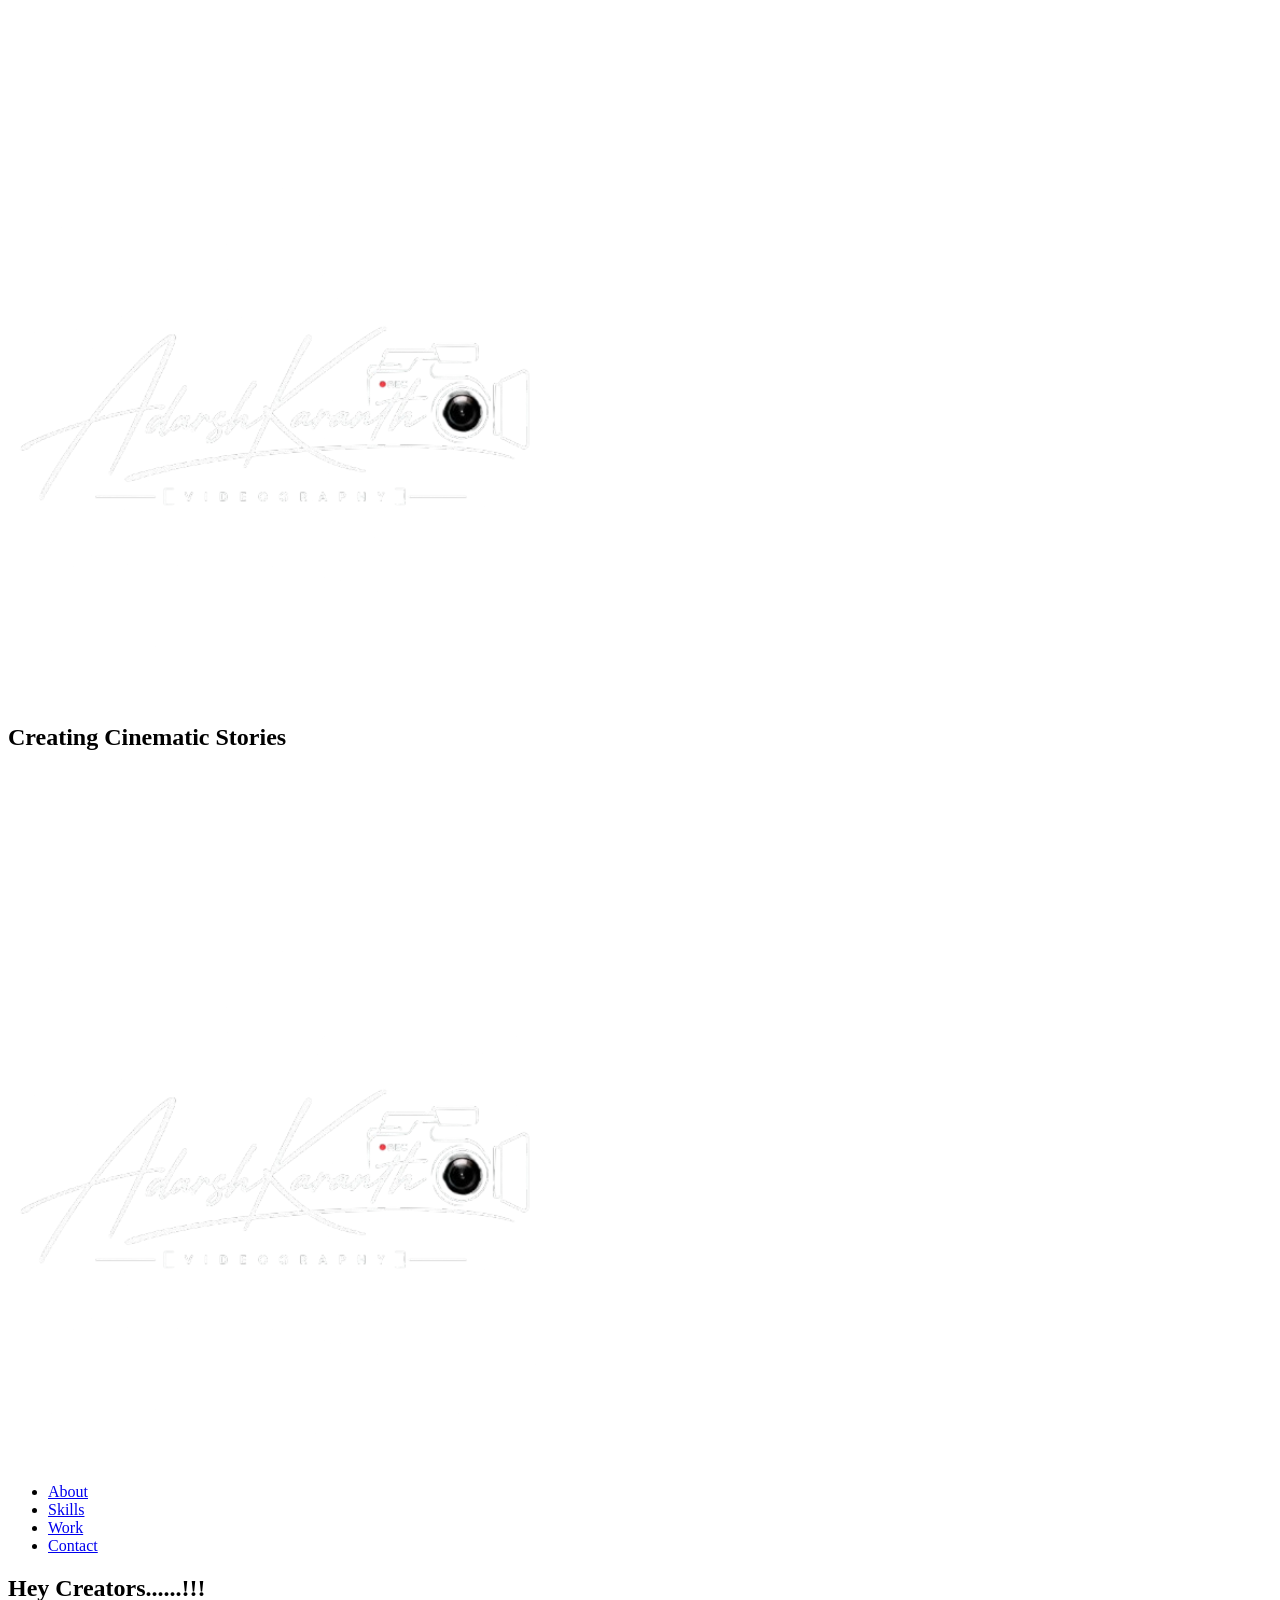
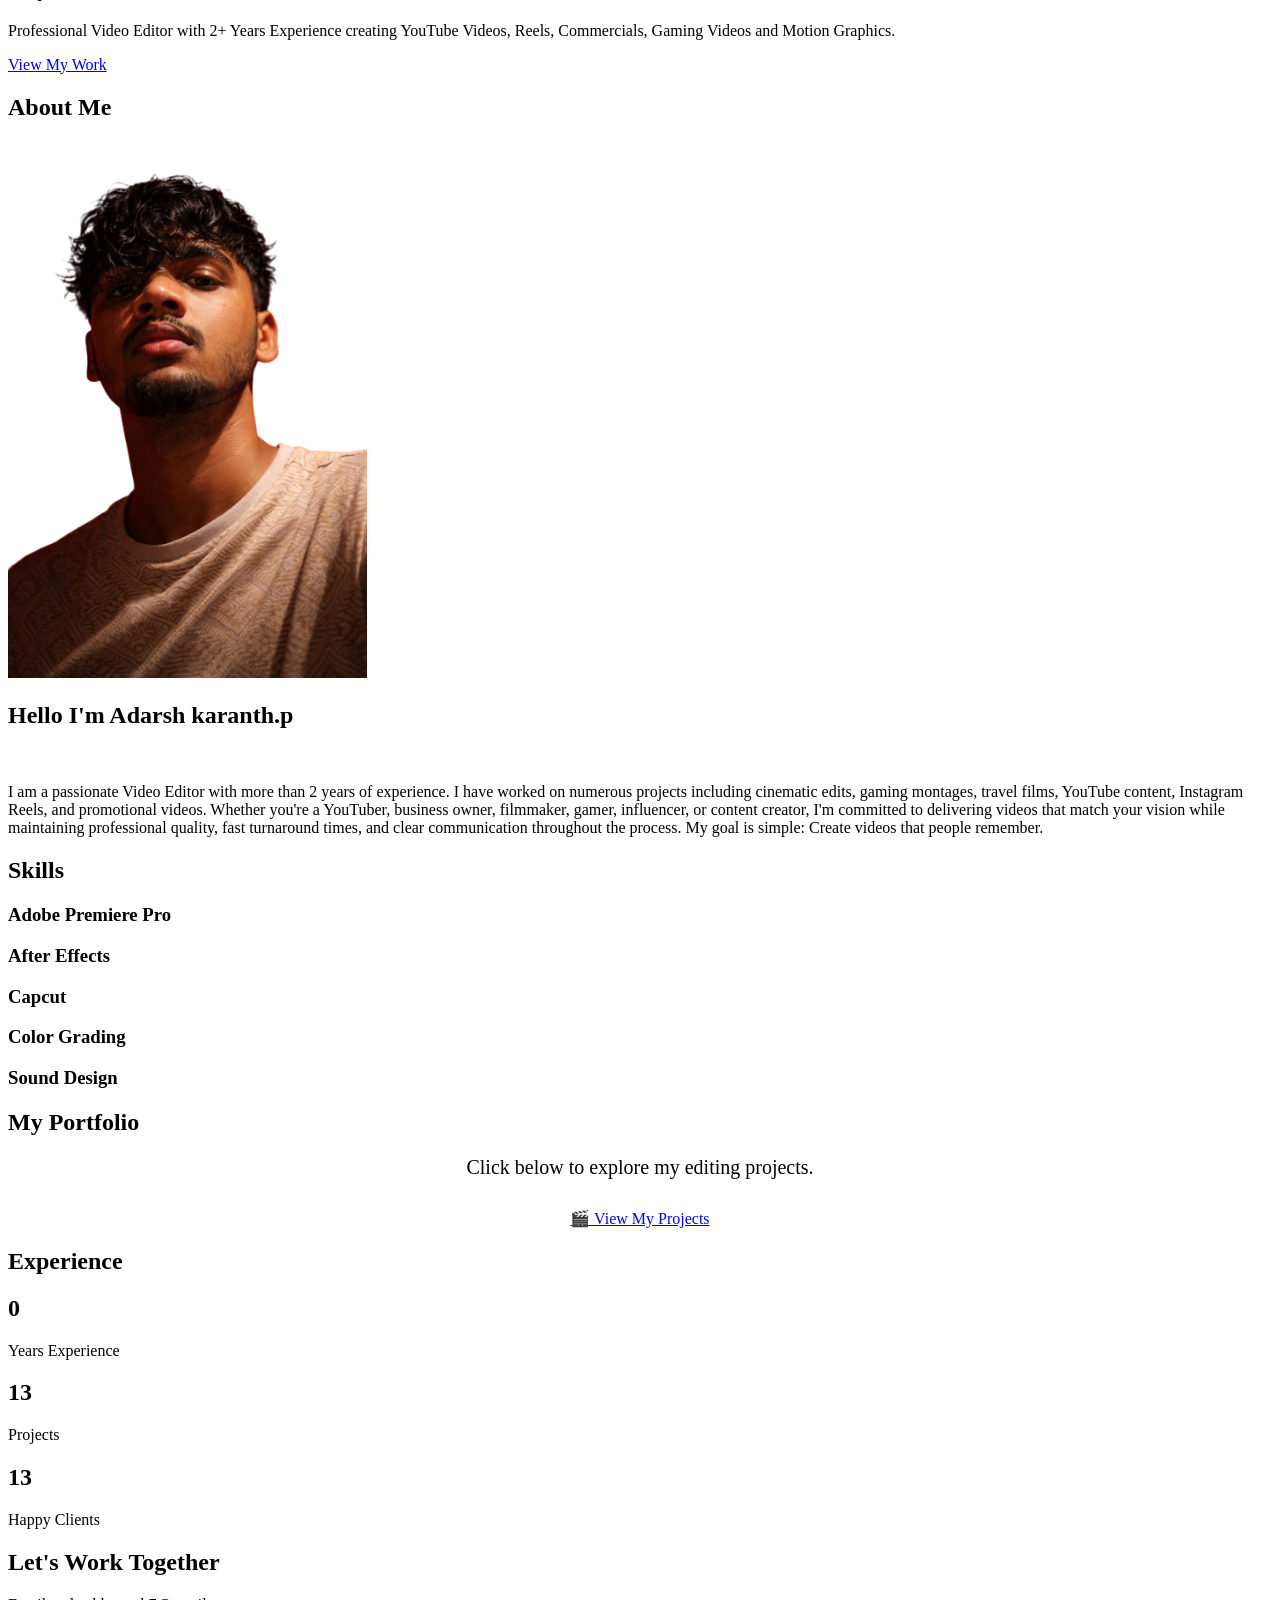
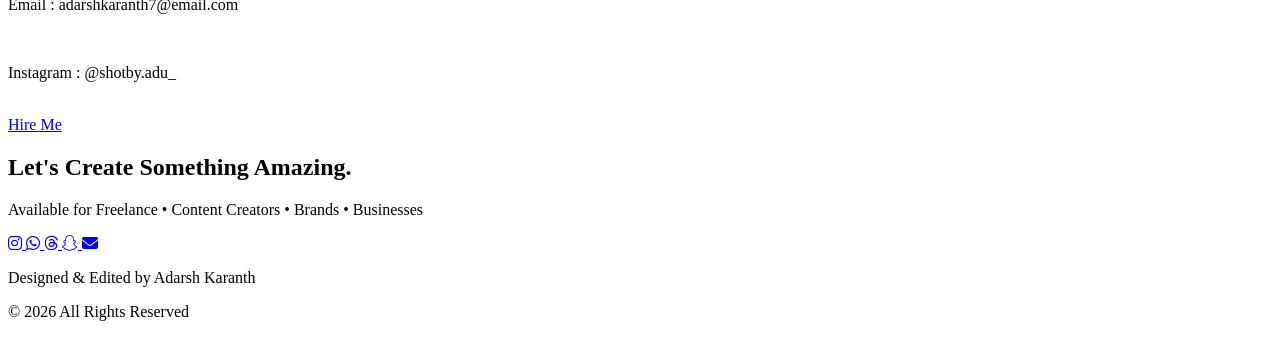
==== index.html @ 5fdf3c91 "Add files via upload" ====
<!DOCTYPE html>
<html lang="en">
<head>
<meta charset="UTF-8">
<meta name="viewport" content="width=device-width, initial-scale=1.0">
<title>shotby.adu_ | Video Editor</title>
<link rel="icon" href="logo.png">
<link rel="stylesheet" href="style.css">
<link href="https://fonts.googleapis.com/css2?family=Poppins:wght@300;500;700&display=swap" rel="stylesheet">
<link rel="stylesheet" href="https://cdnjs.cloudflare.com/ajax/libs/font-awesome/6.7.2/css/all.min.css">
</head>
<body>
<div id="flash"></div>


    <audio id="whoosh" preload="auto">
    <source src="whoosh.mp3" type="audio/mpeg">
</audio>
    <div id="intro">

    <video autoplay muted playsinline id="introVideo">
        <source src="showreel.mp4" type="video/mp4">
    </video>

    <div class="intro-overlay">

        <img src="logo.png" class="intro-logo">

        <h2 class="intro-text">Creating Cinematic Stories</h2>

        <div class="loader">
            <div class="loader-fill"></div>
        </div>

    </div>

</div>

<div id="website">

    <!-- EVERYTHING ELSE IN YOUR WEBSITE GOES HERE -->

<video autoplay muted loop id="bgVideo">
<source src="showreel.mp4" type="video/mp4">
</video>

<div class="overlay"></div>

<div class="cursor"></div>

<nav>

<div class="logo">
    <img src="logo.png" alt="Adarsh Karanth Logo">
</div>


<ul>
<li><a href="#about">About</a></li>
<li><a href="#skills">Skills</a></li>
<li><a href="#work">Work</a></li>
<li><a href="#contact">Contact</a></li>
</ul>

</nav>

<section class="hero">

<h1>Hey <span>Creators......!!!</span></h1>

<p>
Professional Video Editor with 2+ Years Experience creating
YouTube Videos, Reels, Commercials, Gaming Videos and Motion Graphics.
</p>

<a href="#work" class="btn">View My Work</a>

</section>

<section id="about">

<h2 class="title">About Me</h2>

<div class="about">

<img src="profile.png">

<div>

<h2>Hello I'm Adarsh karanth.p</h2>

<br>

<p>

I am a passionate Video Editor with more than 2 years of experience.
I have worked on numerous projects including cinematic edits,
gaming montages, travel films, YouTube content,
Instagram Reels, and promotional videos.  Whether you're a YouTuber, business owner, filmmaker, gamer,
                influencer, or content creator, I'm committed to delivering videos
                that match your vision while maintaining professional quality,
                fast turnaround times, and clear communication throughout the process.

My goal is simple:
Create videos that people remember.

</p>

</div>

</div>

</section>

<section id="skills">

<h2 class="title">Skills</h2>

<div class="card-container">

<div class="card">
<h3>Adobe Premiere Pro</h3>
</div>

<div class="card">
<h3>After Effects</h3>
</div>

<div class="card">
<h3>Capcut</h3>
</div>

<div class="card">
<h3>Color Grading</h3>
</div>

<div class="card">
<h3>Sound Design</h3>
</div>

</div>

</section>
<section id="work">

<h2 class="title">My Portfolio</h2>

<p style="text-align:center;font-size:20px;margin-bottom:30px;">
Click below to explore my editing projects.
</p>

<div style="text-align:center;">

<a href="https://drive.google.com/drive/folders/14mttVdts9PuwdEMcP2x4ycSlQSNkUxox?usp=drive_link" class="project-btn">
🎬 View My Projects
</a>

</div>

</section>
<section>

<h2 class="title">Experience</h2>

<div class="stats">

<div class="stat">
<h2 class="counter" data-target="2">0</h2>
<p>Years Experience</p>
</div>

<div class="stat">
<h2 class="counter" data-target="50">0</h2>
<p>Projects</p>
</div>

<div class="stat">
<h2 class="counter" data-target="50">0</h2>
<p>Happy Clients</p>
</div>

</div>

</section>

<section id="contact">

<h2 class="title">Let's Work Together</h2>

<div class="contact">

<p>Email : adarshkaranth7@email.com</p>

<br>

<p>Instagram : @shotby.adu_</p>

<br>

<a href="hire.html" class="btn">Hire Me</a>

</div>

</section>

<footer class="footer">

<div class="line"></div>

<h2>Let's Create Something Amazing.</h2>

<p>
Available for Freelance • Content Creators • Brands • Businesses
</p>

<div class="social-icons">

    <a href="https://www.instagram.com/shotby.adu_?igsh=MXR3cHpiNTAybXQ5Mg==" target="_blank" class="instagram">
        <i class="fa-brands fa-instagram"></i>
    </a>

    <a href="https://wa.me/919947012567" target="_blank" class="whatsapp">
        <i class="fa-brands fa-whatsapp"></i>
    </a>

    <a href="https://www.threads.net/@shotby.adu_" target="_blank" class="threads">
        <i class="fa-brands fa-threads"></i>
    </a>

    <a href="https://www.snapchat.com/add/a_darxh08" target="_blank" class="snapchat">
        <i class="fa-brands fa-snapchat"></i>
    </a>

    <a href="https://mail.google.com/mail/u/0/#inbox?compose=jrjtXDzFlVGZjlvzQZhGldQGFzVXplMhQGfrRvwVbZnzmxtscgjRHGGmxrsNMRjWcJJfkVCP" class="email">
        <i class="fa-solid fa-envelope"></i>
    </a>

</div>

<div class="bottom">

<p>Designed & Edited by <span>Adarsh Karanth</span></p>

<p>© 2026 All Rights Reserved</p>

</div>
</div>
</footer>
</div>
<script src="script.js"></script>
</body>

</html>
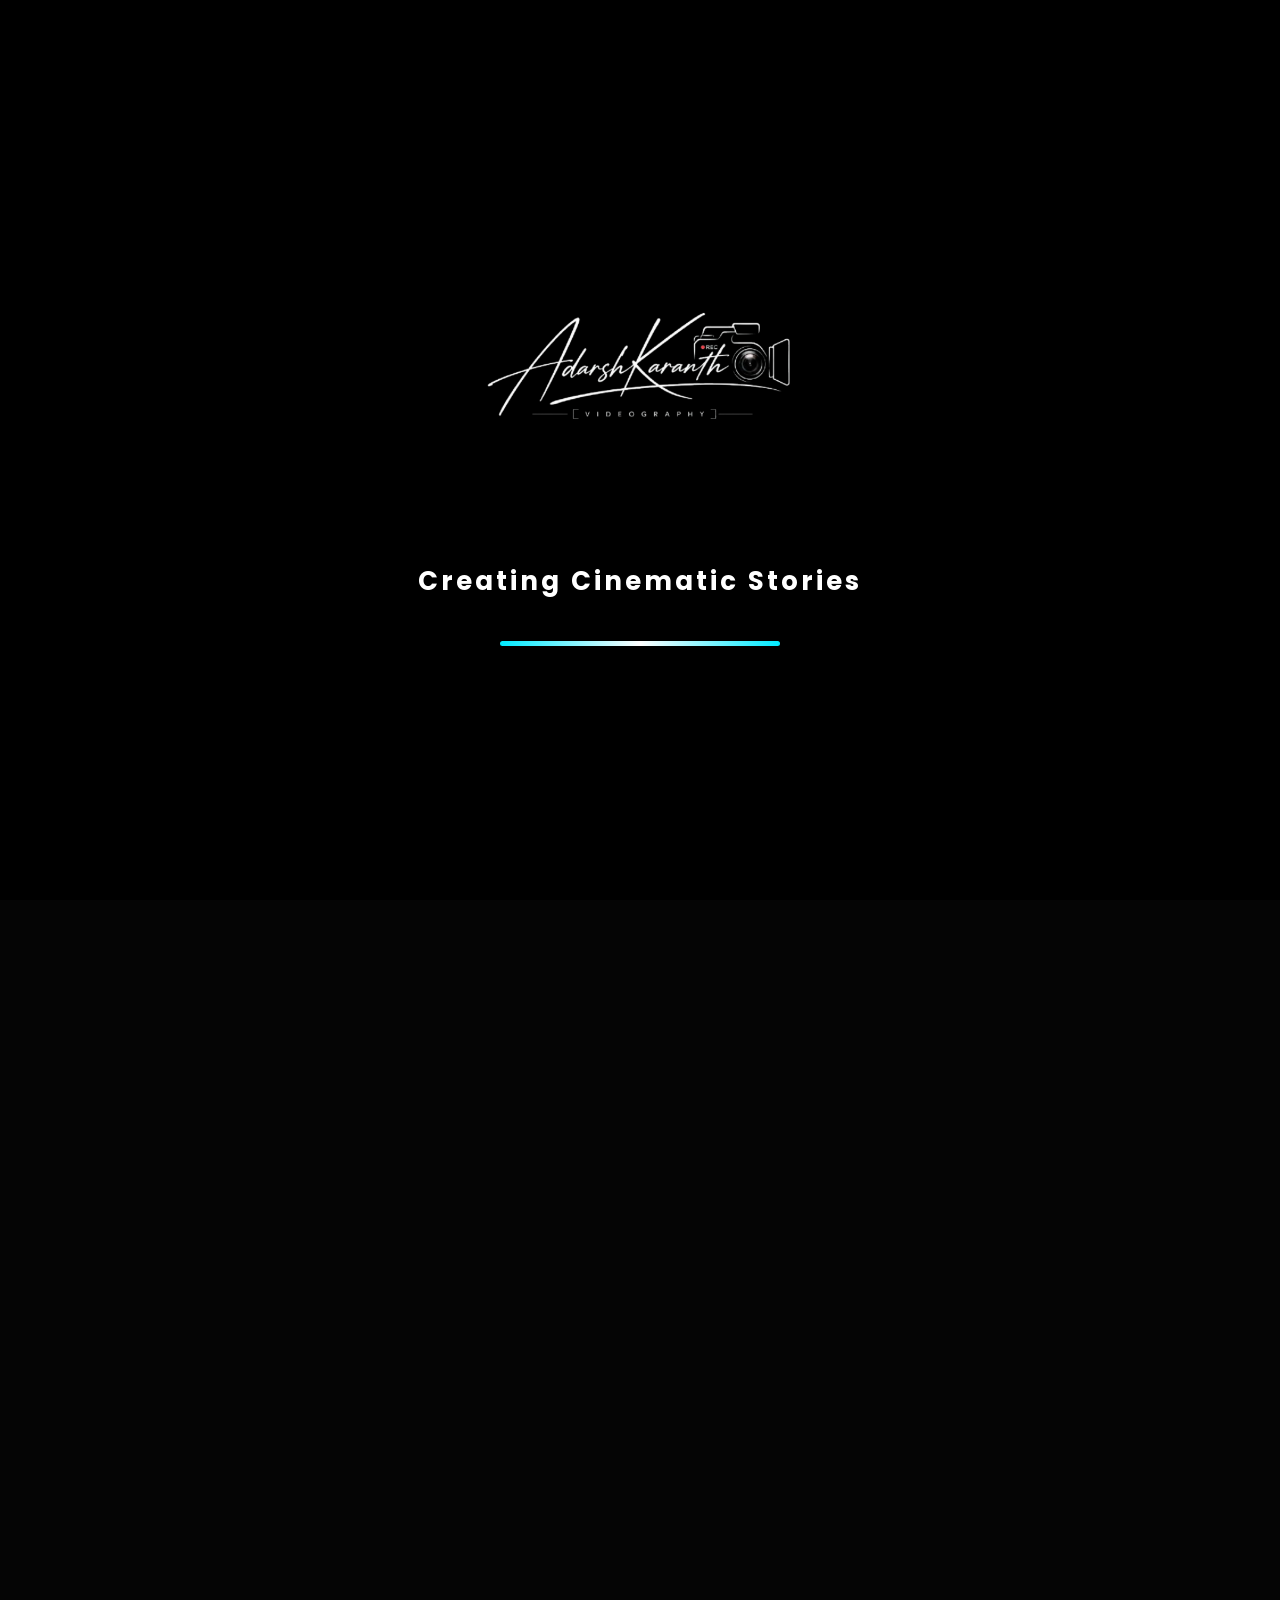
==== commit f645b860: "Add files via upload" ====
--- a/index.html
+++ b/index.html
@@ -247,7 +247,11 @@
 </div>
 </footer>
 </div>
+<button id="backToTop" title="Go to top">
+    <i class="fas fa-arrow-up"></i>
+</button>
 <script src="script.js"></script>
+
 </body>
 
 </html>
--- a/style.css
+++ b/style.css
@@ -0,0 +1,670 @@
+*{
+margin:0;
+padding:0;
+box-sizing:border-box;
+font-family:'Poppins',sans-serif;
+scroll-behavior:smooth;
+}
+
+body{
+background:#050505;
+color:white;
+overflow-x:hidden;
+}
+
+#bgVideo{
+    position: fixed;
+    top: 50%;
+    left: 50%;
+
+    width: 100vw;
+    height: 100vh;
+
+    object-fit: cover;
+
+    transform: translate(-50%, -50%);
+
+    z-index: -2;
+
+    filter: brightness(0.30);
+}
+.overlay{
+position:fixed;
+width:100%;
+height:100%;
+background:linear-gradient(to bottom,#00000088,#000);
+z-index:-1;
+}
+
+nav{
+position:fixed;
+width:100%;
+padding:20px 10%;
+display:flex;
+justify-content:space-between;
+align-items:center;
+backdrop-filter:blur(15px);
+background:rgba(255,255,255,.05);
+z-index:999;
+}
+
+.logo img{
+    height:120px;      /* Increase logo size */
+    width:auto;
+    display:block;
+    object-fit:contain;
+    cursor:pointer;
+    transition:0.4s ease;
+    filter:drop-shadow(0 0 15px rgba(0,234,255,.5));
+}
+
+.logo img:hover{
+    transform:scale(1.08);
+    filter:drop-shadow(0 0 25px cyan);
+}
+
+.logo img:hover{
+    transform:scale(1.08);
+    filter:drop-shadow(0 0 15px cyan);
+}
+nav{
+    position:fixed;
+    width:100%;
+    padding:12px 8%;
+    display:flex;
+    justify-content:space-between;
+    align-items:center;
+    backdrop-filter:blur(15px);
+    background:rgba(255,255,255,.05);
+    z-index:999;
+}
+
+nav ul{
+display:flex;
+list-style:none;
+gap:30px;
+}
+
+nav a{
+color:white;
+text-decoration:none;
+transition:.3s;
+}
+
+nav a:hover{
+color:#00eaff;
+}
+
+.hero{
+height:100vh;
+display:flex;
+justify-content:center;
+align-items:center;
+text-align:center;
+flex-direction:column;
+padding:20px;
+}
+
+.hero h1{
+font-size:70px;
+margin-bottom:15px;
+}
+
+.hero span{
+color:#00eaff;
+}
+
+.hero p{
+font-size:22px;
+max-width:800px;
+margin-bottom:30px;
+}
+
+.btn{
+padding:15px 35px;
+background:#00eaff;
+border-radius:50px;
+text-decoration:none;
+font-weight:bold;
+color:#000;
+transition:.4s;
+display:inline-block;
+}
+
+.btn:hover{
+transform:scale(1.1);
+box-shadow:0 0 30px cyan;
+}
+
+section{
+padding:90px 10%;
+}
+
+.title{
+font-size:40px;
+text-align:center;
+margin-bottom:50px;
+color:#00eaff;
+}
+
+.about{
+display:grid;
+grid-template-columns:1fr 1fr;
+gap:50px;
+align-items:center;
+}
+
+.about img{
+width:100%;
+border-radius:20px;
+}
+
+.card-container{
+display:grid;
+grid-template-columns:repeat(auto-fit,minmax(250px,1fr));
+gap:25px;
+}
+
+.card{
+background:rgba(255,255,255,.06);
+padding:30px;
+border-radius:20px;
+text-align:center;
+transition:.4s;
+backdrop-filter:blur(12px);
+}
+
+.card:hover{
+transform:translateY(-10px);
+box-shadow:0 0 25px cyan;
+}
+
+.card h3{
+margin-bottom:10px;
+}
+
+.projects{
+display:grid;
+grid-template-columns:repeat(auto-fit,minmax(300px,1fr));
+gap:25px;
+}
+
+.project{
+overflow:hidden;
+border-radius:20px;
+position:relative;
+}
+
+.project img{
+width:100%;
+display:block;
+transition:.5s;
+}
+
+.project:hover img{
+transform:scale(1.1);
+}
+
+.project span{
+position:absolute;
+bottom:20px;
+left:20px;
+background:#a200ff;
+padding:10px 20px;
+color:black;
+border-radius:30px;
+font-weight:bold;
+}
+
+.stats{
+display:flex;
+justify-content:space-around;
+flex-wrap:wrap;
+text-align:center;
+}
+
+.stat h2{
+font-size:55px;
+color:#00eaff;
+}
+
+.contact{
+text-align:center;
+}
+
+footer{
+padding:30px;
+text-align:center;
+background:#000;
+margin-top:40px;
+}
+
+.cursor{
+width:18px;
+height:18px;
+background:cyan;
+position:fixed;
+border-radius:50%;
+pointer-events:none;
+mix-blend-mode:difference;
+transform:translate(-50%,-50%);
+transition:.05s;
+}
+
+@media(max-width:800px){
+
+.hero h1{
+font-size:45px;
+}
+
+.about{
+grid-template-columns:1fr;
+}
+
+nav ul{
+display:none;
+}
+
+}
+.project-btn{
+
+display:inline-block;
+padding:18px 45px;
+font-size:20px;
+font-weight:600;
+
+background:linear-gradient(90deg,#00eaff,#00bfff);
+
+color:#000;
+
+text-decoration:none;
+
+border-radius:50px;
+
+transition:.4s;
+
+box-shadow:0 0 20px #00eaff;
+
+}
+
+.project-btn:hover{
+
+transform:translateY(-5px) scale(1.05);
+
+box-shadow:0 0 35px cyan;
+
+}
+.footer{
+    margin-top:80px;
+    padding:50px 20px;
+    background:#0b0b0b;
+    text-align:center;
+    border-top:2px solid rgba(0,234,255,.2);
+}
+
+.footer h2{
+    color:#00eaff;
+    font-size:35px;
+    margin-bottom:10px;
+}
+
+.footer p{
+    color:#bbb;
+}
+
+.social-icons{
+    margin:35px 0;
+    display:flex;
+    justify-content:center;
+    flex-wrap:wrap;
+    gap:20px;
+}
+
+.social-icons a{
+    width:65px;
+    height:65px;
+    display:flex;
+    align-items:center;
+    justify-content:center;
+    text-decoration:none;
+    border-radius:50%;
+    font-size:28px;
+    color:white;
+    transition:.4s;
+    background:#181818;
+    border:2px solid rgba(255,255,255,.08);
+}
+
+.social-icons a:hover{
+    transform:translateY(-8px) scale(1.15);
+}
+
+/* Individual Colors */
+
+.instagram:hover{
+    background:#E1306C;
+    box-shadow:0 0 25px #E1306C;
+}
+
+.whatsapp:hover{
+    background:#25D366;
+    box-shadow:0 0 25px #25D366;
+}
+
+.threads:hover{
+    background:#ffffff;
+    color:black;
+    box-shadow:0 0 25px white;
+}
+
+.snapchat:hover{
+    background:#FFFC00;
+    color:black;
+    box-shadow:0 0 25px #FFFC00;
+}
+
+.youtube:hover{
+    background:#FF0000;
+    box-shadow:0 0 25px red;
+}
+
+.email:hover{
+    background:#00eaff;
+    color:black;
+    box-shadow:0 0 25px cyan;
+}
+
+.copyright{
+    margin-top:30px;
+    color:#777;
+}
+#intro{
+
+position:fixed;
+
+top:0;
+left:0;
+
+width:100%;
+height:100vh;
+
+background:black;
+
+display:flex;
+
+justify-content:center;
+
+align-items:center;
+
+overflow:hidden;
+
+z-index:99999;
+
+transition:1.2s;
+
+}
+
+#introVideo{
+
+position:absolute;
+
+width:100%;
+height:100%;
+
+object-fit:cover;
+
+filter:brightness(20%) blur(2px);
+
+}
+
+.intro-overlay{
+
+position:relative;
+
+z-index:2;
+
+text-align:center;
+
+}
+
+.intro-logo{
+
+width:320px;
+
+animation:logoZoom 2s ease;
+
+}
+
+.intro-text{
+
+margin-top:20px;
+
+font-size:26px;
+
+letter-spacing:3px;
+
+color:white;
+
+animation:fadeText 2s ease;
+
+}
+
+.loader{
+
+width:280px;
+
+height:5px;
+
+background:rgba(255,255,255,.15);
+
+margin:40px auto;
+
+border-radius:30px;
+
+overflow:hidden;
+
+}
+
+.loader-fill{
+
+height:100%;
+
+width:0;
+
+background:linear-gradient(90deg,#00eaff,#ffffff,#00eaff);
+
+animation:load 4s linear forwards;
+
+}
+
+#website{
+
+opacity:0;
+
+transition:1.5s;
+
+}
+
+@keyframes load{
+
+100%{
+
+width:100%;
+
+}
+
+}
+
+@keyframes logoZoom{
+
+0%{
+
+opacity:0;
+
+transform:scale(.7);
+
+}
+
+100%{
+
+opacity:1;
+
+transform:scale(1);
+
+}
+
+}
+
+@keyframes fadeText{
+
+0%{
+
+opacity:0;
+
+transform:translateY(20px);
+
+}
+
+100%{
+
+opacity:1;
+
+transform:translateY(0);
+
+}
+
+}
+/* Flash Transition */
+
+#flash{
+    position:fixed;
+    top:0;
+    left:0;
+    width:100%;
+    height:100%;
+    background:white;
+    opacity:0;
+    pointer-events:none;
+    z-index:99998;
+}
+
+/* Flash animation */
+
+.flash{
+    animation:flashEffect .5s ease;
+}
+
+@keyframes flashEffect{
+
+    0%{
+        opacity:0;
+    }
+
+    20%{
+        opacity:1;
+    }
+
+    100%{
+        opacity:0;
+    }
+
+}
+.top-logo{
+    text-align:center;
+    margin-bottom:25px;
+}
+
+.top-logo img{
+    width:180px;
+    filter:drop-shadow(0 0 20px cyan);
+}
+
+.home-btn{
+    display:inline-block;
+    margin-top:25px;
+    padding:15px 35px;
+    background:#00eaff;
+    color:#000;
+    text-decoration:none;
+    border-radius:40px;
+    font-weight:600;
+    transition:.4s;
+}
+
+.home-btn:hover{
+    transform:scale(1.05);
+    box-shadow:0 0 20px cyan;
+}
+
+.footer{
+    margin-top:80px;
+    padding:40px;
+    background:#111;
+    text-align:center;
+}
+
+.footer h2{
+    color:#00eaff;
+}
+
+.social-icons{
+    display:flex;
+    justify-content:center;
+    gap:18px;
+    margin:25px 0;
+}
+
+.social-icons a{
+    width:55px;
+    height:55px;
+    display:flex;
+    justify-content:center;
+    align-items:center;
+    border-radius:50%;
+    background:#1b1b1b;
+    color:white;
+    font-size:24px;
+    transition:.4s;
+}
+
+.social-icons a:hover{
+    background:#00eaff;
+    color:black;
+    transform:translateY(-5px);
+}
+
+.copy{
+    color:#777;
+}
+#backToTop {
+    position: fixed;
+    bottom: 25px;
+    right: 25px;
+    width: 50px;
+    height: 50px;
+    border: none;
+    border-radius: 50%;
+    background: #00d4ff;
+    color: #111;
+    font-size: 20px;
+    cursor: pointer;
+    display: none;
+    justify-content: center;
+    align-items: center;
+    box-shadow: 0 5px 15px rgba(0,0,0,0.3);
+    transition: all 0.3s ease;
+    z-index: 999;
+}
+
+#backToTop:hover {
+    background: #00b8e6;
+    transform: translateY(-5px);
+}
+
+#backToTop.show {
+    display: flex;
+}
+
+html {
+    scroll-behavior: smooth;
+}
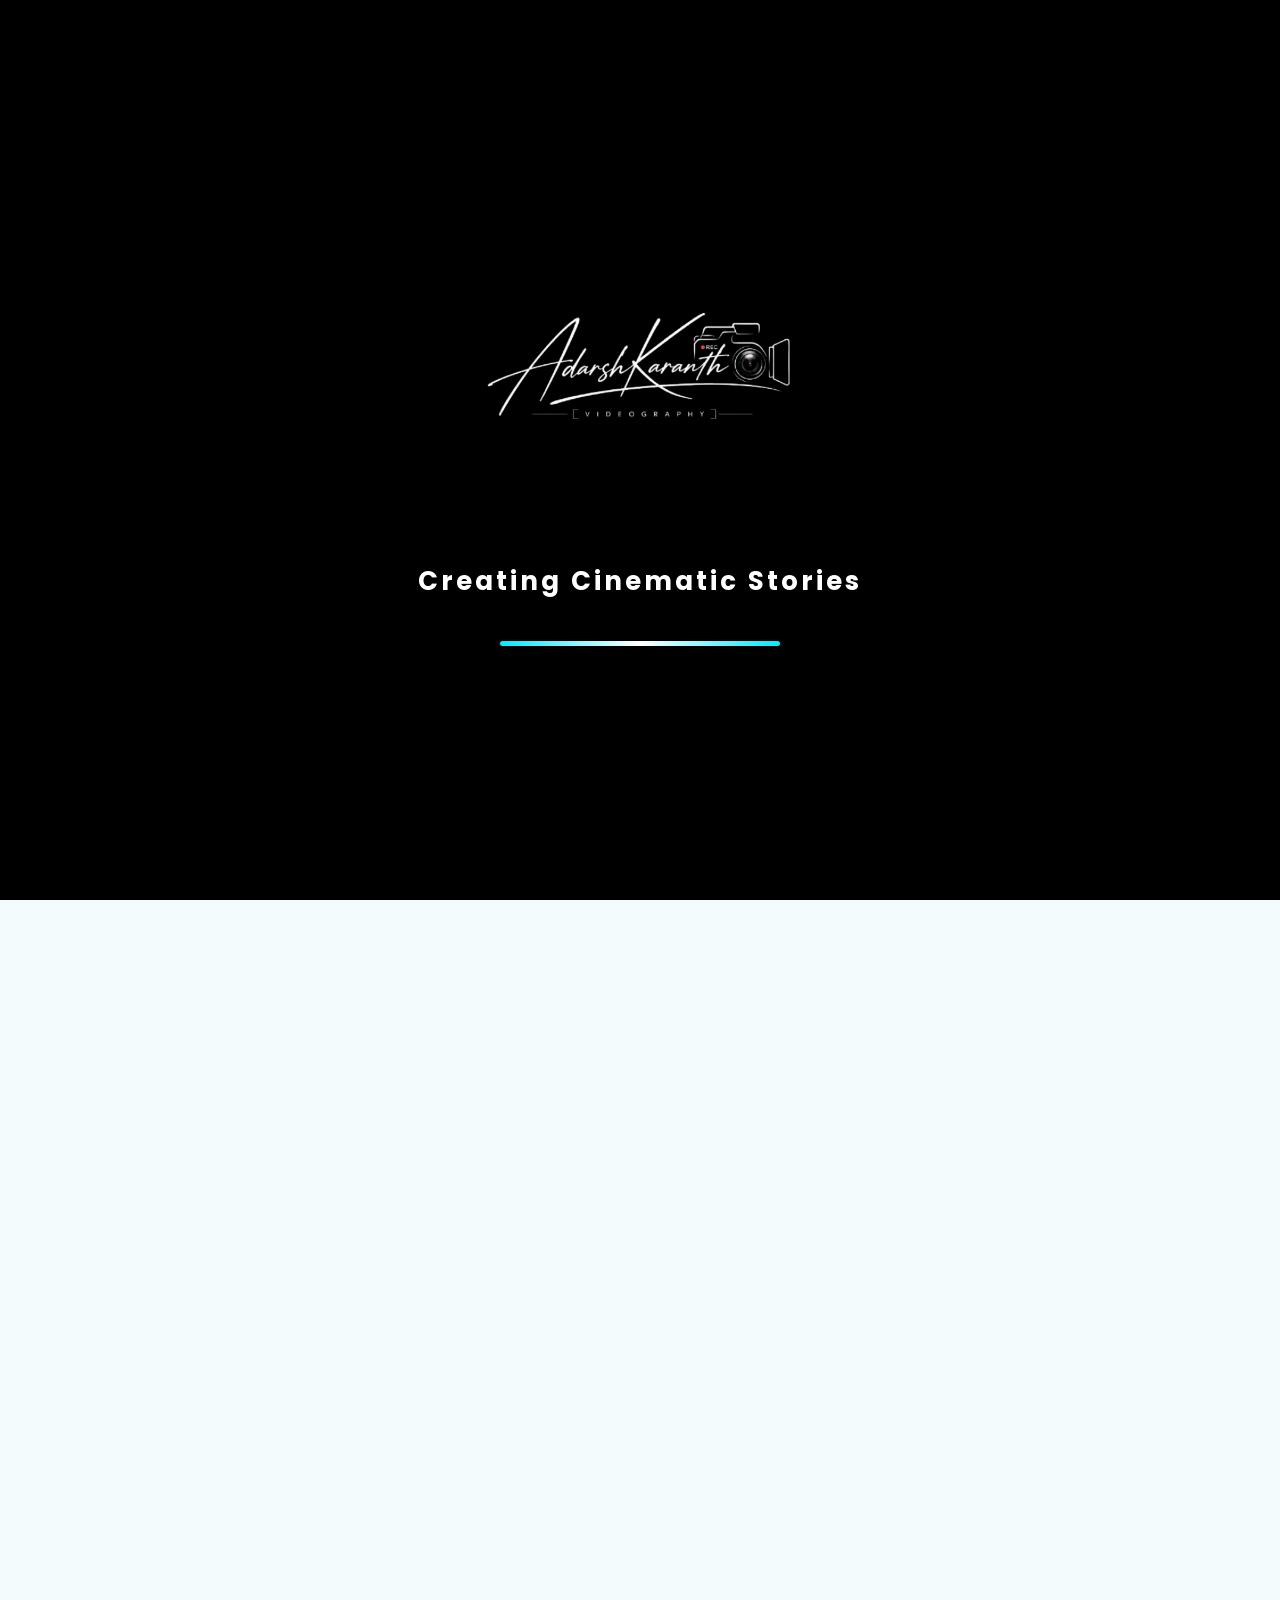
==== commit 40c51a98: "Add files via upload" ====
--- a/index.html
+++ b/index.html
@@ -18,7 +18,7 @@
 </audio>
     <div id="intro">
 
-    <video autoplay muted playsinline id="introVideo">
+    <video autoplay muted playsinline controlslist="nodownload noplaybackrate" disablepictureinpicture id="introVideo">
         <source src="showreel.mp4" type="video/mp4">
     </video>
 
@@ -40,7 +40,7 @@
 
     <!-- EVERYTHING ELSE IN YOUR WEBSITE GOES HERE -->
 
-<video autoplay muted loop id="bgVideo">
+<video autoplay muted loop playsinline controlslist="nodownload noplaybackrate" disablepictureinpicture id="bgVideo">
 <source src="showreel.mp4" type="video/mp4">
 </video>
 
@@ -50,18 +50,27 @@
 
 <nav>
 
-<div class="logo">
-    <img src="logo.png" alt="Adarsh Karanth Logo">
-</div>
-
-
-<ul>
+<div class="logo">
+    <img class="dark-logo" src="logo.png" alt="Adarsh Karanth Logo">
+    <img class="light-logo" src="logo1.png" alt="Adarsh Karanth Logo">
+</div>
+
+
+<ul id="primary-menu">
 <li><a href="#about">About</a></li>
 <li><a href="#skills">Skills</a></li>
 <li><a href="#work">Work</a></li>
 <li><a href="#contact">Contact</a></li>
 </ul>
 
+<button class="menu-toggle" type="button" aria-label="Open navigation menu" aria-controls="primary-menu" aria-expanded="false">
+    <i class="fa-solid fa-bars" aria-hidden="true"></i>
+</button>
+
+<button class="theme-toggle" type="button" aria-label="Switch to light mode" aria-pressed="false">
+    <i class="fa-solid fa-moon" aria-hidden="true"></i>
+</button>
+
 </nav>
 
 <section class="hero">
@@ -83,11 +92,11 @@
 
 <div class="about">
 
-<img src="profile.png">
+<img class="profile-image" src="profile.png" alt="Adarsh Karanth" role="button" tabindex="0" aria-label="Open profile photo">
 
 <div>
 
-<h2>Hello I'm Adarsh karanth.p</h2>
+<h2>Hello I'm <span>Adarsh karanth.P</span></h2>
 
 <br>
 
@@ -110,9 +119,14 @@
 
 </div>
 
-</section>
-
-<section id="skills">
+</section>
+
+<div class="image-modal" id="profileModal" role="dialog" aria-modal="true" aria-label="Profile photo" aria-hidden="true">
+    <button class="image-modal-close" type="button" aria-label="Close profile photo">&times;</button>
+    <img src="profile.png" alt="Adarsh Karanth">
+</div>
+
+<section id="skills">
 
 <h2 class="title">Skills</h2>
 
@@ -254,4 +268,4 @@
 
 </body>
 
-</html>+</html>
--- a/style.css
+++ b/style.css
@@ -6,14 +6,20 @@
 scroll-behavior:smooth;
 }
 
-body{
-background:#050505;
-color:white;
-overflow-x:hidden;
-}
-
-#bgVideo{
-    position: fixed;
+body{
+background:#050505;
+color:white;
+overflow-x:hidden;
+}
+
+img,
+video{
+-webkit-user-drag:none;
+user-select:none;
+}
+
+#bgVideo{
+    position: fixed;
     top: 50%;
     left: 50%;
 
@@ -36,19 +42,7 @@
 z-index:-1;
 }
 
-nav{
-position:fixed;
-width:100%;
-padding:20px 10%;
-display:flex;
-justify-content:space-between;
-align-items:center;
-backdrop-filter:blur(15px);
-background:rgba(255,255,255,.05);
-z-index:999;
-}
-
-.logo img{
+.logo img{
     height:120px;      /* Increase logo size */
     width:auto;
     display:block;
@@ -58,12 +52,19 @@
     filter:drop-shadow(0 0 15px rgba(0,234,255,.5));
 }
 
-.logo img:hover{
-    transform:scale(1.08);
-    filter:drop-shadow(0 0 25px cyan);
-}
-
-.logo img:hover{
+.logo .light-logo{
+display:none;
+}
+
+body.light-theme .logo .dark-logo{
+display:none;
+}
+
+body.light-theme .logo .light-logo{
+display:block;
+}
+
+.logo img:hover{
     transform:scale(1.08);
     filter:drop-shadow(0 0 15px cyan);
 }
@@ -79,11 +80,26 @@
     z-index:999;
 }
 
-nav ul{
-display:flex;
-list-style:none;
-gap:30px;
-}
+nav::before{
+content:"";
+position:absolute;
+inset:0;
+background:url('https://images.unsplash.com/photo-1558905933-7adbea5ddea7?auto=format&fit=crop&fm=jpg&q=85&w=1920') center 42%/cover no-repeat;
+opacity:.22;
+pointer-events:none;
+}
+
+nav > *{
+position:relative;
+z-index:1;
+}
+
+nav ul{
+display:flex;
+list-style:none;
+gap:30px;
+margin-left:auto;
+}
 
 nav a{
 color:white;
@@ -91,9 +107,83 @@
 transition:.3s;
 }
 
-nav a:hover{
-color:#00eaff;
-}
+nav a:hover{
+color:#00eaff;
+}
+
+.menu-toggle{
+display:none;
+background:transparent;
+border:1px solid rgba(0,234,255,.65);
+border-radius:8px;
+color:#00eaff;
+font-size:24px;
+width:46px;
+height:42px;
+cursor:pointer;
+}
+
+.theme-toggle{
+background:transparent;
+border:1px solid rgba(0,234,255,.65);
+border-radius:8px;
+color:#00eaff;
+font-size:19px;
+width:42px;
+height:42px;
+cursor:pointer;
+margin-left:12px;
+}
+
+body.light-theme{
+background:#f4fbfc;
+color:#0b1b20;
+}
+
+body.light-theme #bgVideo{
+filter:brightness(.85);
+}
+
+body.light-theme .overlay{
+background:linear-gradient(to bottom,rgba(255,255,255,.45),rgba(244,251,252,.86));
+}
+
+body.light-theme nav{
+background:rgba(255,255,255,.72);
+border-bottom:1px solid rgba(11,27,32,.12);
+}
+
+body.light-theme nav a,
+body.light-theme .theme-toggle,
+body.light-theme .menu-toggle{
+color:#0b1b20;
+}
+
+body.light-theme .theme-toggle,
+body.light-theme .menu-toggle{
+border-color:rgba(11,27,32,.45);
+}
+
+body.light-theme .card{
+background:rgba(255,255,255,.72);
+box-shadow:0 5px 22px rgba(0,60,70,.12);
+}
+
+body.light-theme .footer{
+background:#e6f4f6;
+border-top-color:rgba(0,130,150,.25);
+}
+
+body.light-theme .footer p,
+body.light-theme .copy{
+color:#32484e;
+}
+
+body.light-theme .social-icons a{
+background:#fff;
+color:#0b1b20;
+border-color:rgba(11,27,32,.12);
+}
 
 .hero{
 height:100vh;
@@ -154,10 +244,57 @@
 align-items:center;
 }
 
-.about img{
-width:100%;
-border-radius:20px;
-}
+.about img{
+width:100%;
+border-radius:20px;
+}
+
+.profile-image{
+cursor:zoom-in;
+transition:transform .3s ease, box-shadow .3s ease;
+}
+
+.profile-image:hover{
+transform:scale(1.02);
+box-shadow:0 0 28px rgba(0,234,255,.65);
+}
+
+.image-modal{
+position:fixed;
+inset:0;
+display:none;
+align-items:center;
+justify-content:center;
+padding:24px;
+background:rgba(0,0,0,.88);
+z-index:100000;
+}
+
+.image-modal.open{
+display:flex;
+}
+
+.image-modal img{
+max-width:min(90vw,800px);
+max-height:85vh;
+border-radius:18px;
+box-shadow:0 0 35px rgba(0,234,255,.45);
+}
+
+.image-modal-close{
+position:absolute;
+top:18px;
+right:24px;
+width:46px;
+height:46px;
+border:1px solid rgba(255,255,255,.65);
+border-radius:50%;
+background:rgba(0,0,0,.45);
+color:#fff;
+font-size:34px;
+line-height:1;
+cursor:pointer;
+}
 
 .card-container{
 display:grid;
@@ -232,14 +369,7 @@
 text-align:center;
 }
 
-footer{
-padding:30px;
-text-align:center;
-background:#000;
-margin-top:40px;
-}
-
-.cursor{
+.cursor{
 width:18px;
 height:18px;
 background:cyan;
@@ -251,21 +381,65 @@
 transition:.05s;
 }
 
-@media(max-width:800px){
-
-.hero h1{
-font-size:45px;
-}
+@media(max-width:800px){
+
+nav{
+padding:10px 6%;
+}
+
+.logo img{
+height:62px;
+}
+
+.hero h1{
+font-size:45px;
+}
 
 .about{
 grid-template-columns:1fr;
 }
 
-nav ul{
-display:none;
-}
-
-}
+nav ul{
+display:none;
+position:absolute;
+top:100%;
+left:0;
+width:100%;
+padding:12px 6% 18px;
+flex-direction:column;
+gap:0;
+background:rgba(5,5,5,.96);
+backdrop-filter:blur(15px);
+border-top:1px solid rgba(255,255,255,.1);
+margin-left:0;
+}
+
+body.light-theme nav ul{
+background:rgba(244,251,252,.97);
+}
+
+nav ul.open{
+display:flex;
+}
+
+nav ul li{
+border-bottom:1px solid rgba(255,255,255,.1);
+}
+
+nav ul a{
+display:block;
+padding:14px 0;
+font-size:18px;
+}
+
+.menu-toggle{
+display:inline-flex;
+align-items:center;
+justify-content:center;
+margin-left:auto;
+}
+
+}
 .project-btn{
 
 display:inline-block;
@@ -596,47 +770,7 @@
     box-shadow:0 0 20px cyan;
 }
 
-.footer{
-    margin-top:80px;
-    padding:40px;
-    background:#111;
-    text-align:center;
-}
-
-.footer h2{
-    color:#00eaff;
-}
-
-.social-icons{
-    display:flex;
-    justify-content:center;
-    gap:18px;
-    margin:25px 0;
-}
-
-.social-icons a{
-    width:55px;
-    height:55px;
-    display:flex;
-    justify-content:center;
-    align-items:center;
-    border-radius:50%;
-    background:#1b1b1b;
-    color:white;
-    font-size:24px;
-    transition:.4s;
-}
-
-.social-icons a:hover{
-    background:#00eaff;
-    color:black;
-    transform:translateY(-5px);
-}
-
-.copy{
-    color:#777;
-}
-#backToTop {
+#backToTop {
     position: fixed;
     bottom: 25px;
     right: 25px;
@@ -667,4 +801,4 @@
 
 html {
     scroll-behavior: smooth;
-}+}
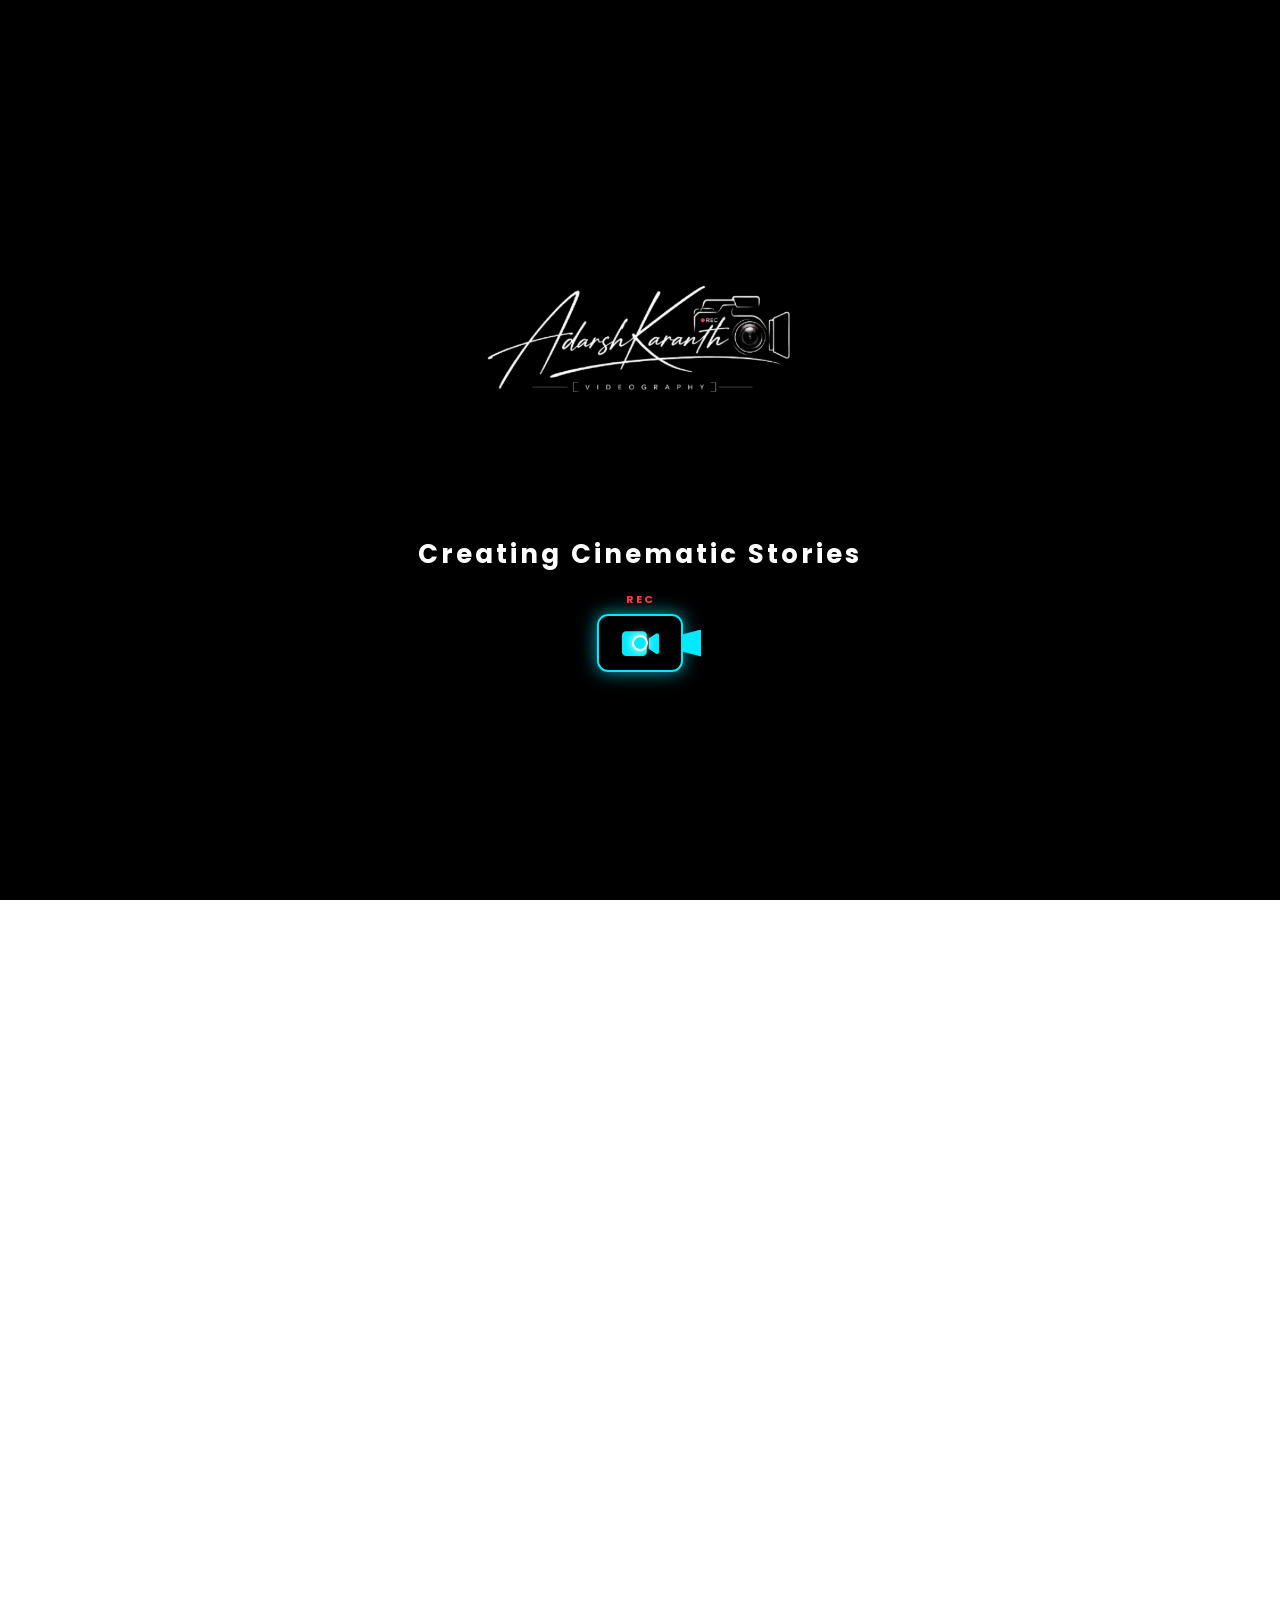
==== commit 0036a013: "Add files via upload" ====
--- a/index.html
+++ b/index.html
@@ -28,9 +28,11 @@
 
         <h2 class="intro-text">Creating Cinematic Stories</h2>
 
-        <div class="loader">
-            <div class="loader-fill"></div>
-        </div>
+        <div class="loader" role="status" aria-label="Loading portfolio">
+            <i class="fa-solid fa-video" aria-hidden="true"></i>
+            <span class="loader-lens" aria-hidden="true"></span>
+            <span class="loader-rec" aria-hidden="true">REC</span>
+        </div>
 
     </div>
 
@@ -50,10 +52,10 @@
 
 <nav>
 
-<div class="logo">
+<button class="logo logo-trigger" type="button" aria-label="Open logo image">
     <img class="dark-logo" src="logo.png" alt="Adarsh Karanth Logo">
     <img class="light-logo" src="logo1.png" alt="Adarsh Karanth Logo">
-</div>
+</button>
 
 
 <ul id="primary-menu">
@@ -92,7 +94,9 @@
 
 <div class="about">
 
-<img class="profile-image" src="profile.png" alt="Adarsh Karanth" role="button" tabindex="0" aria-label="Open profile photo">
+<button class="profile-trigger" type="button" aria-label="Open profile photo">
+    <img class="profile-image" src="profile.png" alt="Adarsh Karanth">
+</button>
 
 <div>
 
@@ -123,7 +127,7 @@
 
 <div class="image-modal" id="profileModal" role="dialog" aria-modal="true" aria-label="Profile photo" aria-hidden="true">
     <button class="image-modal-close" type="button" aria-label="Close profile photo">&times;</button>
-    <img src="profile.png" alt="Adarsh Karanth">
+    <img id="modalImage" src="profile.png" alt="Adarsh Karanth">
 </div>
 
 <section id="skills">
--- a/style.css
+++ b/style.css
@@ -54,6 +54,13 @@
 
 .logo .light-logo{
 display:none;
+}
+
+.logo-trigger{
+padding:0;
+border:0;
+background:transparent;
+cursor:zoom-in;
 }
 
 body.light-theme .logo .dark-logo{
@@ -136,16 +143,16 @@
 }
 
 body.light-theme{
-background:#f4fbfc;
+background:#fff;
 color:#0b1b20;
 }
 
 body.light-theme #bgVideo{
-filter:brightness(.85);
+display:none;
 }
 
 body.light-theme .overlay{
-background:linear-gradient(to bottom,rgba(255,255,255,.45),rgba(244,251,252,.86));
+background:#fff;
 }
 
 body.light-theme nav{
@@ -249,14 +256,28 @@
 border-radius:20px;
 }
 
+.profile-trigger{
+padding:0;
+border:0;
+background:transparent;
+font:inherit;
+cursor:zoom-in;
+}
+
 .profile-image{
-cursor:zoom-in;
+display:block;
 transition:transform .3s ease, box-shadow .3s ease;
 }
 
 .profile-image:hover{
 transform:scale(1.02);
 box-shadow:0 0 28px rgba(0,234,255,.65);
+}
+
+.profile-trigger:focus-visible{
+outline:3px solid #00eaff;
+outline-offset:5px;
+border-radius:20px;
 }
 
 .image-modal{
@@ -623,33 +644,53 @@
 
 }
 
-.loader{
-
-width:280px;
-
-height:5px;
-
-background:rgba(255,255,255,.15);
-
-margin:40px auto;
-
-border-radius:30px;
-
-overflow:hidden;
-
-}
-
-.loader-fill{
-
-height:100%;
-
-width:0;
-
-background:linear-gradient(90deg,#00eaff,#ffffff,#00eaff);
-
-animation:load 4s linear forwards;
-
-}
+.loader{
+position:relative;
+width:86px;
+height:58px;
+margin:40px auto;
+display:flex;
+align-items:center;
+justify-content:center;
+color:#00eaff;
+font-size:33px;
+border:2px solid #00eaff;
+border-radius:11px;
+box-shadow:0 0 18px rgba(0,234,255,.7);
+animation:cameraPulse 1.1s ease-in-out infinite;
+}
+
+.loader::before{
+content:"";
+position:absolute;
+right:-20px;
+width:18px;
+height:27px;
+background:#00eaff;
+clip-path:polygon(0 18%,100% 0,100% 100%,0 82%);
+filter:drop-shadow(0 0 7px rgba(0,234,255,.8));
+}
+
+.loader-lens{
+position:absolute;
+width:16px;
+height:16px;
+border:2px solid #fff;
+border-radius:50%;
+box-shadow:0 0 8px #fff;
+}
+
+.loader-rec{
+position:absolute;
+top:-25px;
+left:50%;
+transform:translateX(-50%);
+font-size:11px;
+font-weight:700;
+letter-spacing:2px;
+color:#ff3b3b;
+animation:recordBlink .85s steps(2, start) infinite;
+}
 
 #website{
 
@@ -659,15 +700,22 @@
 
 }
 
-@keyframes load{
-
-100%{
-
-width:100%;
-
-}
-
-}
+@keyframes cameraPulse{
+
+50%{
+transform:scale(1.08);
+box-shadow:0 0 30px rgba(0,234,255,1);
+}
+
+}
+
+@keyframes recordBlink{
+
+50%{
+opacity:.2;
+}
+
+}
 
 @keyframes logoZoom{
 
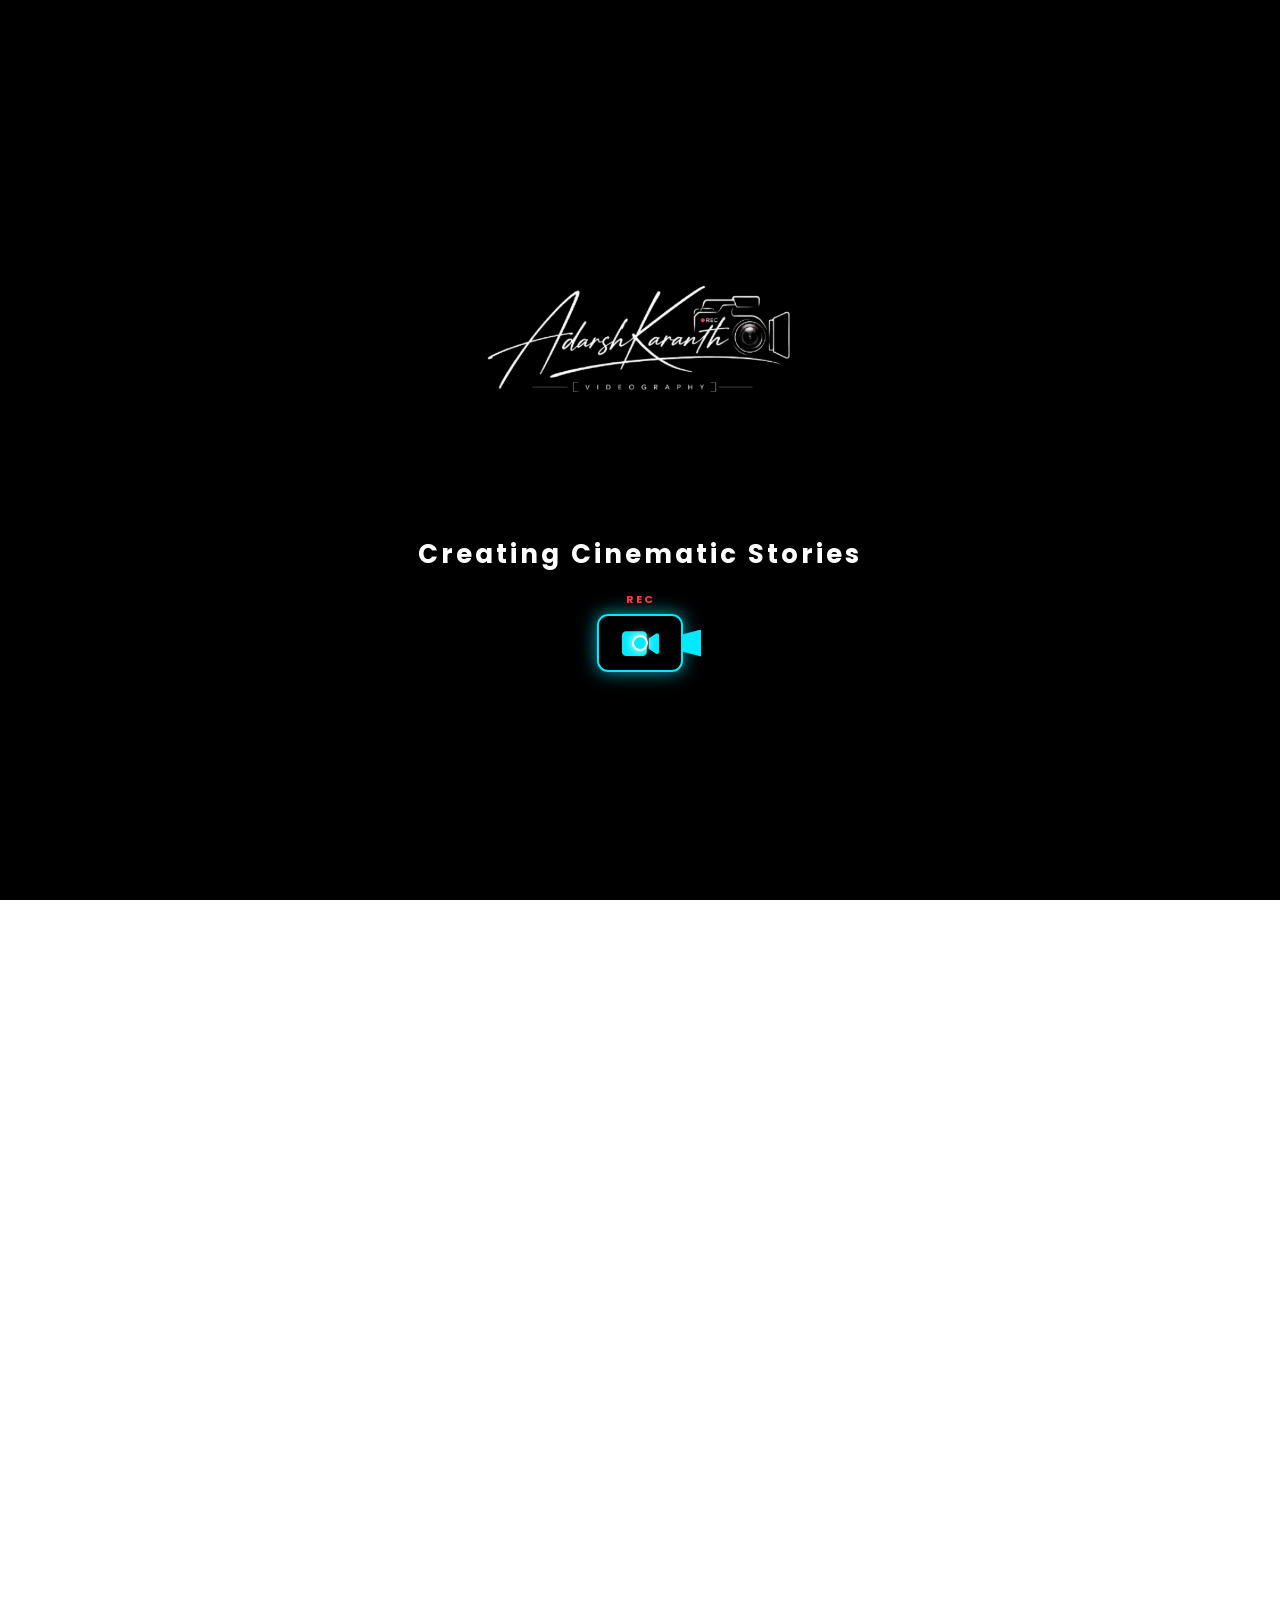
==== commit b1114270: "Add files via upload" ====
--- a/index.html
+++ b/index.html
@@ -84,7 +84,10 @@
 YouTube Videos, Reels, Commercials, Gaming Videos and Motion Graphics.
 </p>
 
-<a href="#work" class="btn">View My Work</a>
+<div class="hero-actions">
+<a href="#work" class="btn">View My Work</a>
+<a href="hire.html#creative-upload" class="btn upload-btn"><i class="fa-solid fa-cloud-arrow-up" aria-hidden="true"></i> Upload Your Creative Edit</a>
+</div>
 
 </section>
 
@@ -215,7 +218,8 @@
 
 <br>
 
-<a href="hire.html" class="btn">Hire Me</a>
+<a href="hire.html" class="btn">Hire Me</a>
+<a href="hire.html#creative-upload" class="btn upload-btn contact-upload"><i class="fa-solid fa-cloud-arrow-up" aria-hidden="true"></i> Upload Your Creative Edit</a>
 
 </div>
 
--- a/style.css
+++ b/style.css
@@ -61,6 +61,7 @@
 border:0;
 background:transparent;
 cursor:zoom-in;
+touch-action:manipulation;
 }
 
 body.light-theme .logo .dark-logo{
@@ -228,10 +229,33 @@
 display:inline-block;
 }
 
-.btn:hover{
-transform:scale(1.1);
-box-shadow:0 0 30px cyan;
-}
+.btn:hover{
+transform:scale(1.1);
+box-shadow:0 0 30px cyan;
+}
+
+.hero-actions{
+display:flex;
+justify-content:center;
+align-items:center;
+flex-wrap:wrap;
+gap:16px;
+}
+
+.upload-btn{
+background:transparent;
+border:2px solid #00eaff;
+color:#00eaff;
+}
+
+.upload-btn:hover{
+background:#00eaff;
+color:#000;
+}
+
+.contact-upload{
+margin:16px 0 0 12px;
+}
 
 section{
 padding:90px 10%;
@@ -262,6 +286,7 @@
 background:transparent;
 font:inherit;
 cursor:zoom-in;
+touch-action:manipulation;
 }
 
 .profile-image{
@@ -412,8 +437,40 @@
 height:62px;
 }
 
+.image-modal{
+padding:16px;
+}
+
+.image-modal img{
+max-width:92vw;
+max-height:80vh;
+border-radius:14px;
+}
+
+.image-modal-close{
+top:12px;
+right:14px;
+width:42px;
+height:42px;
+font-size:30px;
+}
+
 .hero h1{
 font-size:45px;
+}
+
+.hero-actions{
+gap:12px;
+}
+
+.hero-actions .btn{
+padding:13px 22px;
+}
+
+.contact-upload{
+display:block;
+width:max-content;
+margin:16px auto 0;
 }
 
 .about{
@@ -847,6 +904,43 @@
     display: flex;
 }
 
-html {
-    scroll-behavior: smooth;
-}
+html {
+    scroll-behavior: smooth;
+}
+
+/* These rules sit after the intro defaults so they take effect on phones. */
+@media (max-width:800px){
+    .intro-logo{
+        width:min(72vw,260px);
+    }
+
+    .intro-text{
+        margin-top:16px;
+        padding:0 20px;
+        font-size:18px;
+        letter-spacing:1.5px;
+    }
+
+    .loader{
+        width:72px;
+        height:50px;
+        margin:34px auto;
+        font-size:28px;
+    }
+
+    .loader::before{
+        right:-17px;
+        width:15px;
+        height:23px;
+    }
+
+    .loader-lens{
+        width:14px;
+        height:14px;
+    }
+
+    .loader-rec{
+        top:-23px;
+        font-size:10px;
+    }
+}
